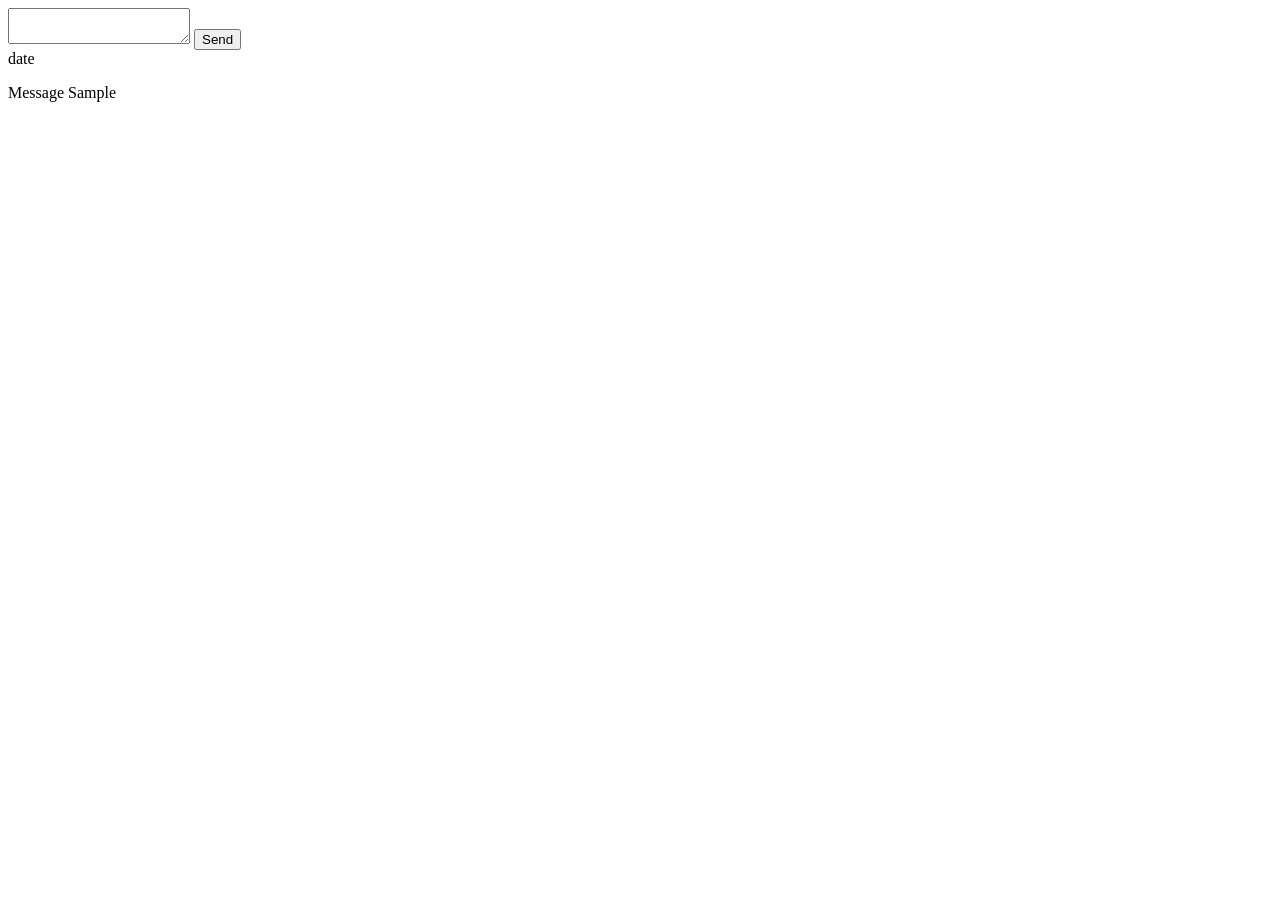
==== index.html @ da19bb64 "first init" ====
<!DOCTYPE html>
<html lang="en">
  <head>
    <meta charset="utf-8">
    <title>HWall Bağdiken</title>
	<meta name="viewport" content="width=device-width">
	<meta name="keywords" content="hwall interactive wall" />
	<meta name="description" content="hwall" />
	<script async type="text/javascript" src="assets/js/script.js"></script>
	<link href='https://fonts.googleapis.com/css?family=Ubuntu:400,700,300&subset=latin,latin-ext' rel='stylesheet' type='text/css'><link href="https://fonts.googleapis.com/css?family=Open+Sans+Condensed:300,700|Roboto+Condensed:300,400,700&amp;subset=latin-ext" rel="stylesheet">
	<link rel="stylesheet" type="text/css" href="assets/css/style.css" media="screen" />

</head>
<body>
		<div class="send">
			<textarea id="msg"></textarea>
			<button>Send</button>
		</div>

		<div class="wall">
			<div>
				<span>date</span>
				<p>Message Sample</p>
			</div>
		</div>
</body>
</html>
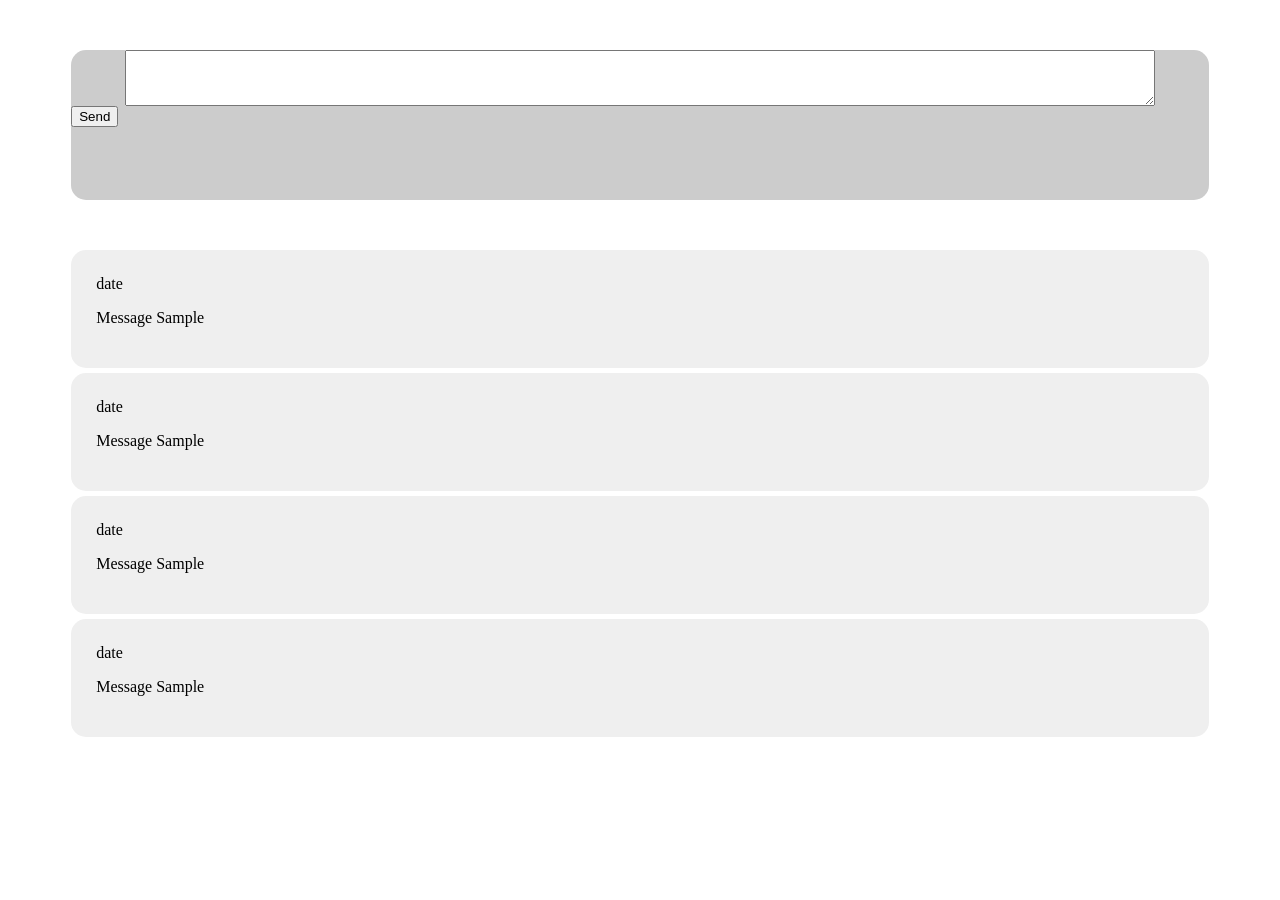
==== commit a775ea88: "user interface" ====
--- a/index.html
+++ b/index.html
@@ -8,7 +8,7 @@
 	<meta name="description" content="hwall" />
 	<script async type="text/javascript" src="assets/js/script.js"></script>
 	<link href='https://fonts.googleapis.com/css?family=Ubuntu:400,700,300&subset=latin,latin-ext' rel='stylesheet' type='text/css'><link href="https://fonts.googleapis.com/css?family=Open+Sans+Condensed:300,700|Roboto+Condensed:300,400,700&amp;subset=latin-ext" rel="stylesheet">
-	<link rel="stylesheet" type="text/css" href="assets/css/style.css" media="screen" />
+	<link rel="stylesheet" type="text/css" href="assets/css/css.css" media="screen" />
 
 </head>
 <body>
@@ -22,6 +22,18 @@
 				<span>date</span>
 				<p>Message Sample</p>
 			</div>
+			<div>
+				<span>date</span>
+				<p>Message Sample</p>
+			</div>
+			<div>
+				<span>date</span>
+				<p>Message Sample</p>
+			</div>
+			<div>
+				<span>date</span>
+				<p>Message Sample</p>
+			</div>
 		</div>
 </body>
 </html>
--- a/assets/css/css.css
+++ b/assets/css/css.css
@@ -0,0 +1,43 @@
+.wall {
+    width: 90%;
+    margin: auto;
+    display: block;
+}
+
+
+.wall > div { 
+    display: block;
+    padding: 25px;
+    background-color: #efefef;
+    box-sizing: border-box;
+    margin-bottom: 5px;
+    border-radius: 15px;
+}
+
+
+.wall > div:last-child {
+    border-bottom: 0px solid;
+}
+
+
+
+.send {
+    width: 90%;
+    display: block;
+    margin: auto;
+    height: 50px;
+    margin-top: 50px;
+    margin-bottom: 50px;
+    background-color: #ccc;
+    min-height: 150px;
+    border-radius: 15px;
+}
+
+
+.send textarea {
+    width: 90%;
+    display: block;
+    margin: auto;
+    height: 50px;
+}
+
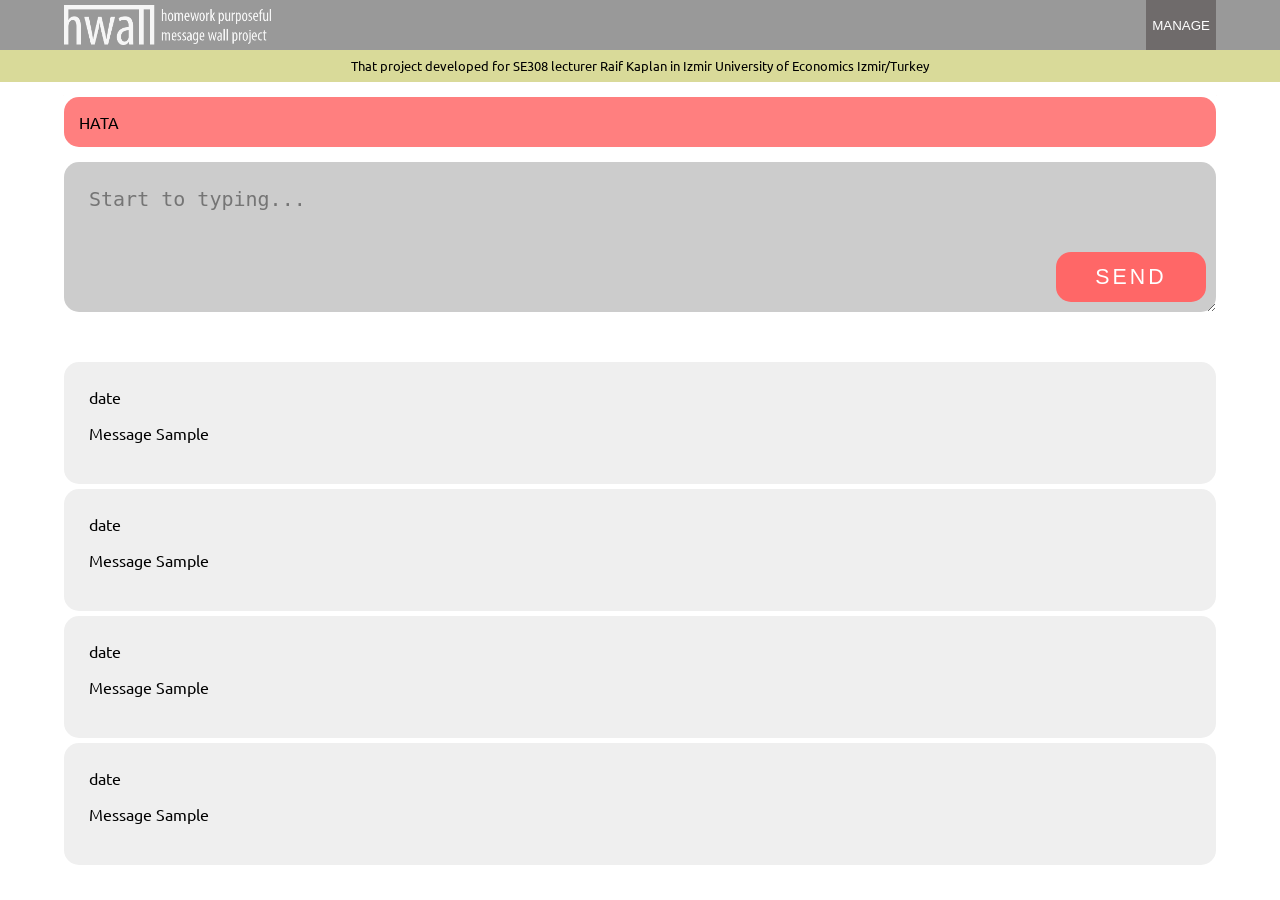
==== commit e459f903: "added functionality" ====
--- a/index.html
+++ b/index.html
@@ -6,15 +6,35 @@
 	<meta name="viewport" content="width=device-width">
 	<meta name="keywords" content="hwall interactive wall" />
 	<meta name="description" content="hwall" />
+	
+	<script
+  src="https://code.jquery.com/jquery-2.2.4.min.js"
+  integrity="sha256-BbhdlvQf/xTY9gja0Dq3HiwQF8LaCRTXxZKRutelT44="
+  crossorigin="anonymous"></script>
+  
 	<script async type="text/javascript" src="assets/js/script.js"></script>
 	<link href='https://fonts.googleapis.com/css?family=Ubuntu:400,700,300&subset=latin,latin-ext' rel='stylesheet' type='text/css'><link href="https://fonts.googleapis.com/css?family=Open+Sans+Condensed:300,700|Roboto+Condensed:300,400,700&amp;subset=latin-ext" rel="stylesheet">
 	<link rel="stylesheet" type="text/css" href="assets/css/css.css" media="screen" />
 
 </head>
 <body>
+	
+
+		<div id="header">
+			<div id="logo">HWALL - Homework purposeful message wall project</div>
+
+			<button id="login">MANAGE</button>
+			
+		</div>
+			<p>That project developed for SE308 lecturer Raif Kaplan in Izmir University of Economics Izmir/Turkey<p>	
+
+	<div class="msg">
+			HATA
+		</div>
 		<div class="send">
-			<textarea id="msg"></textarea>
-			<button>Send</button>
+			<div id="loader" class="lds-roller"><div></div><div></div><div></div><div></div><div></div><div></div><div></div><div></div></div>
+			<textarea id="msg" placeholder="Start to typing..."></textarea>
+			<button id="sendBtn">Send</button>
 		</div>
 
 		<div class="wall">
@@ -35,5 +55,6 @@
 				<p>Message Sample</p>
 			</div>
 		</div>
+		
 </body>
 </html>
--- a/assets/css/css.css
+++ b/assets/css/css.css
@@ -1,3 +1,18 @@
+body {
+    margin: 0px;
+    padding: 0px;  font-family: 'Ubuntu';
+}
+
+body > p {
+    width: 100%;
+    background-color: #d9da99;
+    text-align: center;
+    margin: 0px;
+    line-height: 32px;
+    font-size: 10pt;
+}
+
+
 .wall {
     width: 90%;
     margin: auto;
@@ -26,18 +41,196 @@
     display: block;
     margin: auto;
     height: 50px;
-    margin-top: 50px;
+    margin-top: 15px;
     margin-bottom: 50px;
     background-color: #ccc;
     min-height: 150px;
     border-radius: 15px;
+    position: relative;
 }
 
 
 .send textarea {
+    width: 100%;
+    display: block;
+    height: 150px;
+    padding: 0px;
+    margin: 0px;
+    border: 0px;
+    background: transparent;
+    padding: 25px;
+    box-sizing: border-box;
+    font-size: 15pt;
+}
+
+.send button {
+    position: absolute;
+    right: 10px;
+    bottom: 10px;
+    width: 50px;
+    height: 50px;
+    border-radius: 15px;
+    background-color: #ff6767;
+    border: 0px;
+    width: 150px;
+    color: #fff;
+    font-weight: 100;
+    font-size: 16pt;
+    text-transform: uppercase;
+    letter-spacing: 3px;
+	cursor:pointer;
+}
+.send button:hover {
+    background-color: #c14242;
+}
+
+
+
+
+.msg {
     width: 90%;
-    display: block;
     margin: auto;
-    height: 50px;
-}
-
+    background-color: #ff7f7f;
+    padding: 15px;
+    box-sizing: border-box;
+    border-radius: 15px;
+    color: #000;
+    margin-top: 15px;
+	display:none;
+}
+
+
+.msg.success {
+    background-color: #94d19c;
+}
+
+
+
+div#header {
+    width: 100%;
+    background-color: #999;
+    height: 50px;
+    line-height: 50px;
+    padding-left: 5%;
+    padding-right: 5%;
+    box-sizing: border-box;
+	
+}
+
+div#logo {
+	float:left;
+    width: 50%;
+    height: 50px;
+	background-image:url("../img/logo.png");
+	background-repeat:no-repeat;
+	background-size:auto 80%;
+	background-position:left center;
+	text-indent:99999px;
+	overflow:hidden;
+	
+}
+
+#header button#login {
+    float: right;
+    height: 50px;
+    background-color: #6f6b6b;
+    border: 0px;
+    color: #fff;
+	cursor:pointer;
+}
+
+
+/*
+*	loading effects from Loading.io 
+*/
+
+
+
+.lds-roller {
+  display: inline-block;
+  position: relative;
+  width: 80px;
+  height: 80px;
+    position: absolute;
+    left: calc(50% - 40px);
+    top: calc(50% - 40px);
+	display:none;
+}
+.lds-roller div {
+  animation: lds-roller 1.2s cubic-bezier(0.5, 0, 0.5, 1) infinite;
+  transform-origin: 40px 40px;
+}
+.lds-roller div:after {
+  content: " ";
+  display: block;
+  position: absolute;
+  width: 7px;
+  height: 7px;
+  border-radius: 50%;
+  background: #fff;
+  margin: -4px 0 0 -4px;
+}
+.lds-roller div:nth-child(1) {
+  animation-delay: -0.036s;
+}
+.lds-roller div:nth-child(1):after {
+  top: 63px;
+  left: 63px;
+}
+.lds-roller div:nth-child(2) {
+  animation-delay: -0.072s;
+}
+.lds-roller div:nth-child(2):after {
+  top: 68px;
+  left: 56px;
+}
+.lds-roller div:nth-child(3) {
+  animation-delay: -0.108s;
+}
+.lds-roller div:nth-child(3):after {
+  top: 71px;
+  left: 48px;
+}
+.lds-roller div:nth-child(4) {
+  animation-delay: -0.144s;
+}
+.lds-roller div:nth-child(4):after {
+  top: 72px;
+  left: 40px;
+}
+.lds-roller div:nth-child(5) {
+  animation-delay: -0.18s;
+}
+.lds-roller div:nth-child(5):after {
+  top: 71px;
+  left: 32px;
+}
+.lds-roller div:nth-child(6) {
+  animation-delay: -0.216s;
+}
+.lds-roller div:nth-child(6):after {
+  top: 68px;
+  left: 24px;
+}
+.lds-roller div:nth-child(7) {
+  animation-delay: -0.252s;
+}
+.lds-roller div:nth-child(7):after {
+  top: 63px;
+  left: 17px;
+}
+.lds-roller div:nth-child(8) {
+  animation-delay: -0.288s;
+}
+.lds-roller div:nth-child(8):after {
+  top: 56px;
+  left: 12px;
+}
+@keyframes lds-roller {
+  0% {
+    transform: rotate(0deg);
+  }
+  100% {
+    transform: rotate(360deg);
+  }
+}
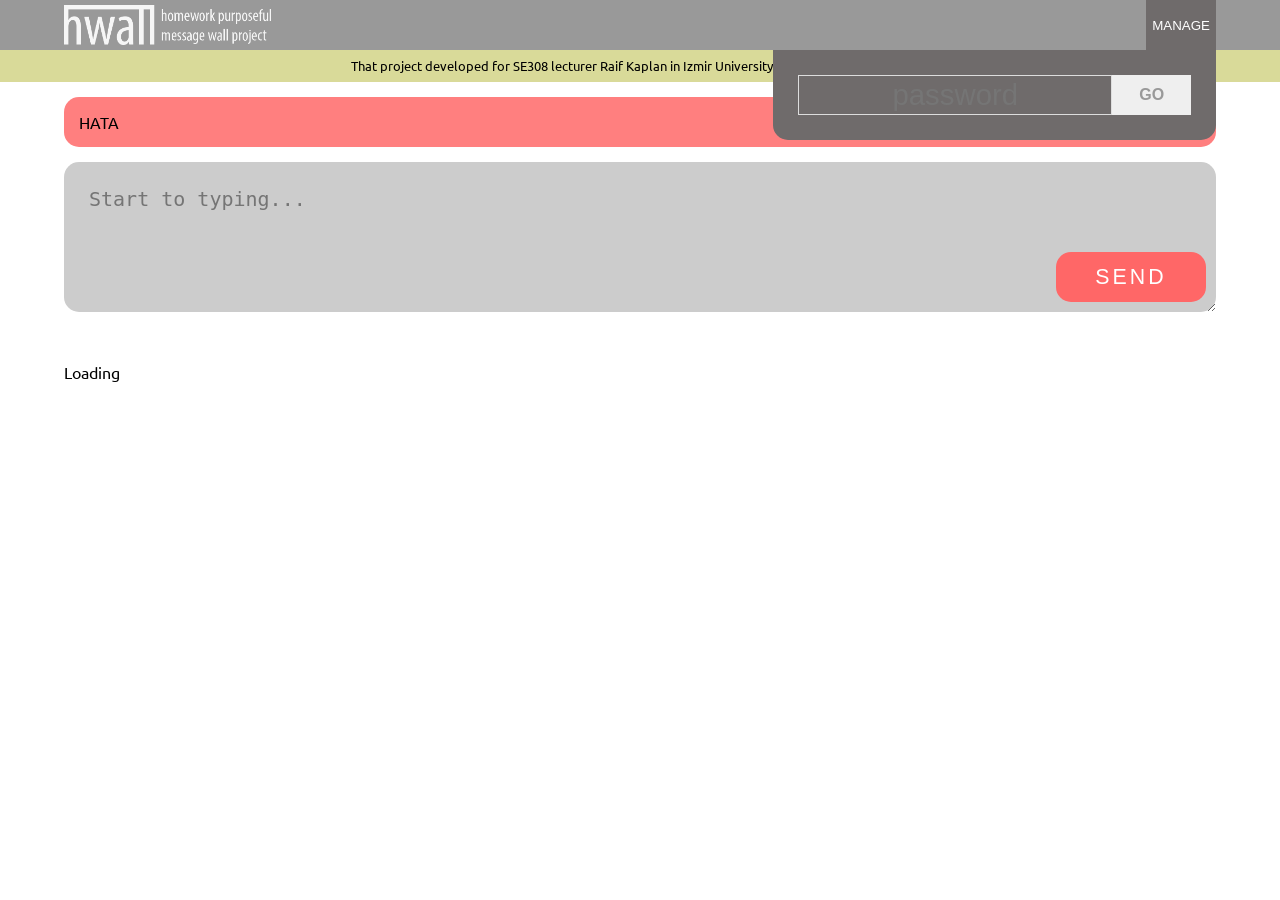
==== commit 25a3e050: "manage feature added" ====
--- a/index.html
+++ b/index.html
@@ -24,7 +24,12 @@
 			<div id="logo">HWALL - Homework purposeful message wall project</div>
 
 			<button id="login">MANAGE</button>
+			<div id="manage">
 			
+				<input type="password" placeholder="password" id="pw">
+				<button id="loginBtn">go</button>
+			
+			</div>
 		</div>
 			<p>That project developed for SE308 lecturer Raif Kaplan in Izmir University of Economics Izmir/Turkey<p>	
 
@@ -38,22 +43,7 @@
 		</div>
 
 		<div class="wall">
-			<div>
-				<span>date</span>
-				<p>Message Sample</p>
-			</div>
-			<div>
-				<span>date</span>
-				<p>Message Sample</p>
-			</div>
-			<div>
-				<span>date</span>
-				<p>Message Sample</p>
-			</div>
-			<div>
-				<span>date</span>
-				<p>Message Sample</p>
-			</div>
+					Loading
 		</div>
 		
 </body>
--- a/assets/css/css.css
+++ b/assets/css/css.css
@@ -27,6 +27,7 @@
     box-sizing: border-box;
     margin-bottom: 5px;
     border-radius: 15px;
+	position:relative;
 }
 
 
@@ -138,6 +139,86 @@
     color: #fff;
 	cursor:pointer;
 }
+
+
+
+
+
+
+
+
+div#manage {
+    position: absolute;
+    right: 5%;
+    top: 50px;
+    background: #6f6b6b;
+    padding: 25px;
+    box-sizing: border-box;
+    z-index: 999;
+    border-radius: 0px 0px 15px 15px;
+}
+
+
+
+
+
+
+#manage input#pw {
+    width: 80%;
+    height: 40px;
+    margin: 0px;
+    padding: 0px;
+    box-sizing: border-box;
+    font-size: 22pt;
+    text-align: center;
+    float: left;
+    background-color: transparent;
+    border: 1px solid #ddd;
+	color:#ddd
+}
+
+
+#manage #loginBtn {
+    width: 20%;
+    height: 40px;
+    margin: 0px;
+    padding: 0px;
+    text-align: center;
+    color: #999;
+    border: 0px;
+    float: left;
+    text-transform: uppercase;
+    box-sizing: border-box;
+    font-size: 12pt;
+    font-weight: bolder;
+	cursor:pointer;
+}
+
+
+
+.wall > div > button {
+    width: 30px;
+    height: 30px;
+    position: absolute;
+    right: 25px;
+    top: 25px;
+    background-color: #ff6767;
+    color: #fff;
+    border: 0px;
+    font-size: 9pt;
+    line-height: 30px;
+    text-align: center;
+    padding: 0px;
+}
+
+
+.wall > div > em {
+    position: absolute;
+    right: 25px;
+    bottom: 15px;
+    font-size: 12pt;
+}
+
 
 
 /*
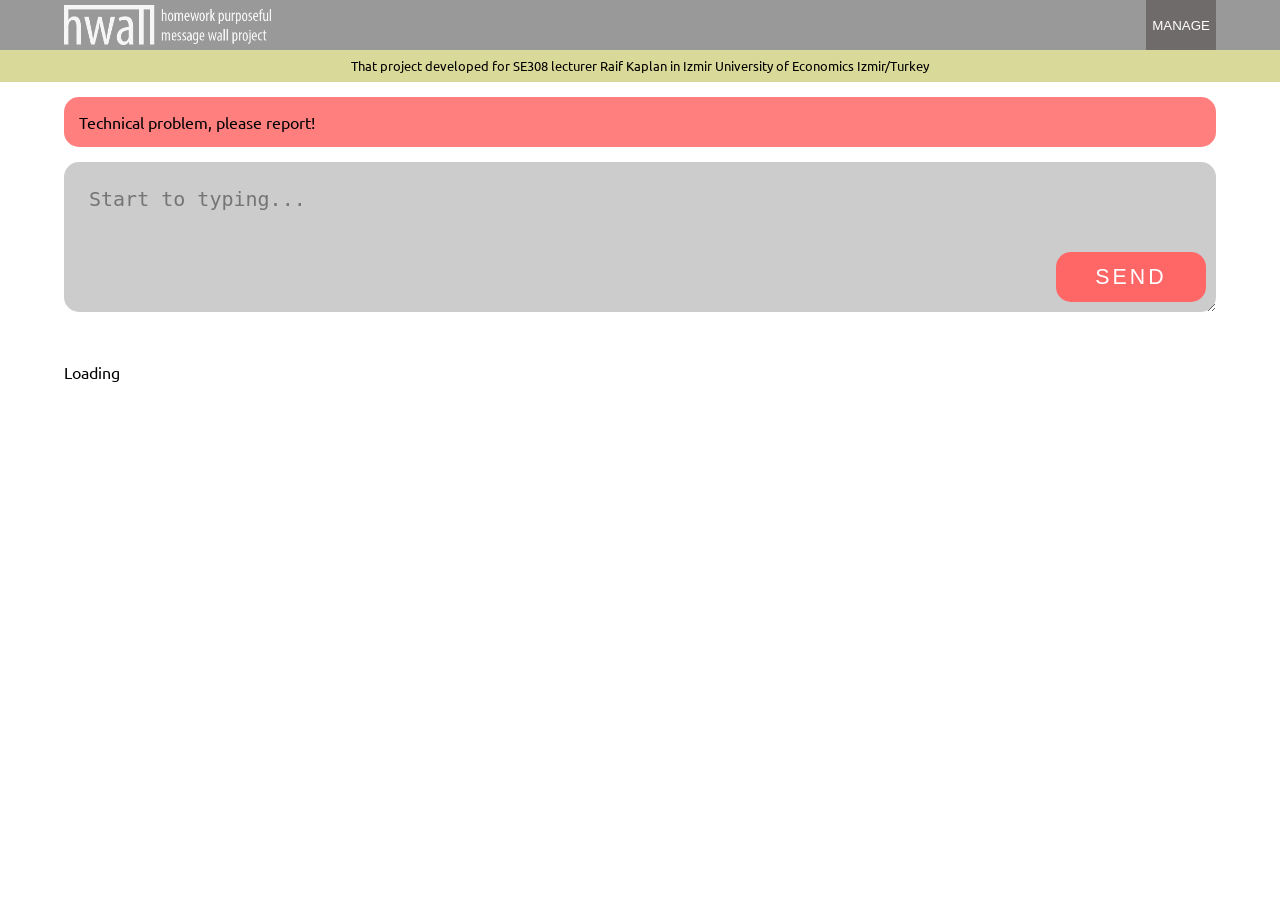
==== commit 3a80a29e: "optimized" ====
--- a/index.html
+++ b/index.html
@@ -1,50 +1,47 @@
 <!DOCTYPE html>
 <html lang="en">
-  <head>
+
+<head>
     <meta charset="utf-8">
-    <title>HWall Bağdiken</title>
-	<meta name="viewport" content="width=device-width">
-	<meta name="keywords" content="hwall interactive wall" />
-	<meta name="description" content="hwall" />
-	
-	<script
-  src="https://code.jquery.com/jquery-2.2.4.min.js"
-  integrity="sha256-BbhdlvQf/xTY9gja0Dq3HiwQF8LaCRTXxZKRutelT44="
-  crossorigin="anonymous"></script>
-  
-	<script async type="text/javascript" src="assets/js/script.js"></script>
-	<link href='https://fonts.googleapis.com/css?family=Ubuntu:400,700,300&subset=latin,latin-ext' rel='stylesheet' type='text/css'><link href="https://fonts.googleapis.com/css?family=Open+Sans+Condensed:300,700|Roboto+Condensed:300,400,700&amp;subset=latin-ext" rel="stylesheet">
-	<link rel="stylesheet" type="text/css" href="assets/css/css.css" media="screen" />
+    <title>hwall</title>
+    <meta name="viewport" content="width=device-width">
+    <meta name="keywords" content="Homework purposeful message wall project" />
+    <meta name="description" content="Homework purposeful message wall project" />
+    <script src="https://code.jquery.com/jquery-2.2.4.min.js" integrity="sha256-BbhdlvQf/xTY9gja0Dq3HiwQF8LaCRTXxZKRutelT44=" crossorigin="anonymous"></script>
+    <link href='https://fonts.googleapis.com/css?family=Ubuntu:400,700,300&subset=latin,latin-ext' rel='stylesheet' type='text/css'>
+    
+	<link rel="stylesheet" type="text/css" href="assets/css/hwall.css" media="screen" />
+    <script async type="text/javascript" src="assets/js/hwall.js"></script>
+</head>
 
-</head>
 <body>
-	
+    <div id="header">
+        <div id="logo">HWALL - Homework purposeful message wall project</div>
+        <button id="login">MANAGE</button>
+        <div id="manage">
+            <input type="password" placeholder="password" id="pw">
+            <button id="loginBtn">go</button>
+        </div>
+    </div>
+    <p>That project developed for SE308 lecturer Raif Kaplan in Izmir University of Economics Izmir/Turkey</p>
+    <div class="msg"></div>
+    <div class="send">
+        <div id="loader" class="lds-roller">
+            <div></div>
+            <div></div>
+            <div></div>
+            <div></div>
+            <div></div>
+            <div></div>
+            <div></div>
+            <div></div>
+        </div>
+        <textarea id="msg" placeholder="Start to typing..."></textarea>
+        <button id="sendBtn">Send</button>
+    </div>
+    <div class="wall">
+        Loading
+    </div>
+</body>
 
-		<div id="header">
-			<div id="logo">HWALL - Homework purposeful message wall project</div>
-
-			<button id="login">MANAGE</button>
-			<div id="manage">
-			
-				<input type="password" placeholder="password" id="pw">
-				<button id="loginBtn">go</button>
-			
-			</div>
-		</div>
-			<p>That project developed for SE308 lecturer Raif Kaplan in Izmir University of Economics Izmir/Turkey<p>	
-
-	<div class="msg">
-			HATA
-		</div>
-		<div class="send">
-			<div id="loader" class="lds-roller"><div></div><div></div><div></div><div></div><div></div><div></div><div></div><div></div></div>
-			<textarea id="msg" placeholder="Start to typing..."></textarea>
-			<button id="sendBtn">Send</button>
-		</div>
-
-		<div class="wall">
-					Loading
-		</div>
-		
-</body>
-</html>
+</html>
--- a/assets/css/hwall.css
+++ b/assets/css/hwall.css
@@ -0,0 +1,306 @@
+body {
+	margin: 0px;
+	padding: 0px;
+	font-family: 'Ubuntu';
+}
+
+body>p {
+	width: 100%;
+	background-color: #d9da99;
+	text-align: center;
+	margin: 0px;
+	line-height: 32px;
+	font-size: 10pt;
+}
+
+.wall {
+	width: 90%;
+	margin: auto;
+	display: block;
+}
+
+.wall>div {
+	display: block;
+	padding: 25px;
+	background-color: #efefef;
+	box-sizing: border-box;
+	margin-bottom: 5px;
+	border-radius: 15px;
+	position: relative;
+}
+
+.wall>div:last-child {
+	border-bottom: 0px solid;
+}
+
+.send {
+	width: 90%;
+	display: block;
+	margin: auto;
+	height: 50px;
+	margin-top: 15px;
+	margin-bottom: 50px;
+	background-color: #ccc;
+	min-height: 150px;
+	border-radius: 15px;
+	position: relative;
+}
+
+.send textarea {
+	width: 100%;
+	display: block;
+	height: 150px;
+	padding: 0px;
+	margin: 0px;
+	border: 0px;
+	background: transparent;
+	padding: 25px;
+	box-sizing: border-box;
+	font-size: 15pt;
+}
+
+.send button {
+	position: absolute;
+	right: 10px;
+	bottom: 10px;
+	width: 50px;
+	height: 50px;
+	border-radius: 15px;
+	background-color: #ff6767;
+	border: 0px;
+	width: 150px;
+	color: #fff;
+	font-weight: 100;
+	font-size: 16pt;
+	text-transform: uppercase;
+	letter-spacing: 3px;
+	cursor: pointer;
+}
+
+.send button:hover {
+	background-color: #c14242;
+}
+
+.msg {
+	width: 90%;
+	margin: auto;
+	background-color: #ff7f7f;
+	padding: 15px;
+	box-sizing: border-box;
+	border-radius: 15px;
+	color: #000;
+	margin-top: 15px;
+	display: none;
+}
+
+.msg.success {
+	background-color: #94d19c;
+}
+
+div#header {
+	width: 100%;
+	background-color: #999;
+	height: 50px;
+	line-height: 50px;
+	padding-left: 5%;
+	padding-right: 5%;
+	box-sizing: border-box;
+}
+
+div#logo {
+	float: left;
+	width: 50%;
+	height: 50px;
+	background-image: url("../img/logo.png");
+	background-repeat: no-repeat;
+	background-size: auto 80%;
+	background-position: left center;
+	text-indent: 99999px;
+	overflow: hidden;
+}
+
+#header button#login {
+	float: right;
+	height: 50px;
+	background-color: #6f6b6b;
+	border: 0px;
+	color: #fff;
+	cursor: pointer;
+}
+
+div#manage {
+	position: absolute;
+	right: 5%;
+	top: 50px;
+	background: #6f6b6b;
+	padding: 25px;
+	box-sizing: border-box;
+	z-index: 999;
+	border-radius: 0px 0px 15px 15px;
+	display: none;
+}
+
+#manage input#pw {
+	width: 80%;
+	height: 40px;
+	margin: 0px;
+	padding: 0px;
+	box-sizing: border-box;
+	font-size: 22pt;
+	text-align: center;
+	float: left;
+	background-color: transparent;
+	border: 1px solid #ddd;
+	color: #ddd
+}
+
+#manage #loginBtn {
+	width: 20%;
+	height: 40px;
+	margin: 0px;
+	padding: 0px;
+	text-align: center;
+	color: #999;
+	border: 0px;
+	float: left;
+	text-transform: uppercase;
+	box-sizing: border-box;
+	font-size: 12pt;
+	font-weight: bolder;
+	cursor: pointer;
+}
+
+.wall>div>button {
+	width: 30px;
+	height: 30px;
+	position: absolute;
+	right: 25px;
+	top: 25px;
+	background-color: #ff6767;
+	color: #fff;
+	border: 0px;
+	font-size: 9pt;
+	line-height: 30px;
+	text-align: center;
+	padding: 0px;
+}
+
+.wall>div>em {
+	position: absolute;
+	right: 25px;
+	bottom: 15px;
+	font-size: 12pt;
+}
+
+
+/*
+*	loading effects from Loading.io 
+*/
+
+.lds-roller {
+	display: inline-block;
+	position: relative;
+	width: 80px;
+	height: 80px;
+	position: absolute;
+	left: calc(50% - 40px);
+	top: calc(50% - 40px);
+	display: none;
+}
+
+.lds-roller div {
+	animation: lds-roller 1.2s cubic-bezier(0.5, 0, 0.5, 1) infinite;
+	transform-origin: 40px 40px;
+}
+
+.lds-roller div:after {
+	content: " ";
+	display: block;
+	position: absolute;
+	width: 7px;
+	height: 7px;
+	border-radius: 50%;
+	background: #fff;
+	margin: -4px 0 0 -4px;
+}
+
+.lds-roller div:nth-child(1) {
+	animation-delay: -0.036s;
+}
+
+.lds-roller div:nth-child(1):after {
+	top: 63px;
+	left: 63px;
+}
+
+.lds-roller div:nth-child(2) {
+	animation-delay: -0.072s;
+}
+
+.lds-roller div:nth-child(2):after {
+	top: 68px;
+	left: 56px;
+}
+
+.lds-roller div:nth-child(3) {
+	animation-delay: -0.108s;
+}
+
+.lds-roller div:nth-child(3):after {
+	top: 71px;
+	left: 48px;
+}
+
+.lds-roller div:nth-child(4) {
+	animation-delay: -0.144s;
+}
+
+.lds-roller div:nth-child(4):after {
+	top: 72px;
+	left: 40px;
+}
+
+.lds-roller div:nth-child(5) {
+	animation-delay: -0.18s;
+}
+
+.lds-roller div:nth-child(5):after {
+	top: 71px;
+	left: 32px;
+}
+
+.lds-roller div:nth-child(6) {
+	animation-delay: -0.216s;
+}
+
+.lds-roller div:nth-child(6):after {
+	top: 68px;
+	left: 24px;
+}
+
+.lds-roller div:nth-child(7) {
+	animation-delay: -0.252s;
+}
+
+.lds-roller div:nth-child(7):after {
+	top: 63px;
+	left: 17px;
+}
+
+.lds-roller div:nth-child(8) {
+	animation-delay: -0.288s;
+}
+
+.lds-roller div:nth-child(8):after {
+	top: 56px;
+	left: 12px;
+}
+
+@keyframes lds-roller {
+	0% {
+		transform: rotate(0deg);
+	}
+	100% {
+		transform: rotate(360deg);
+	}
+}
